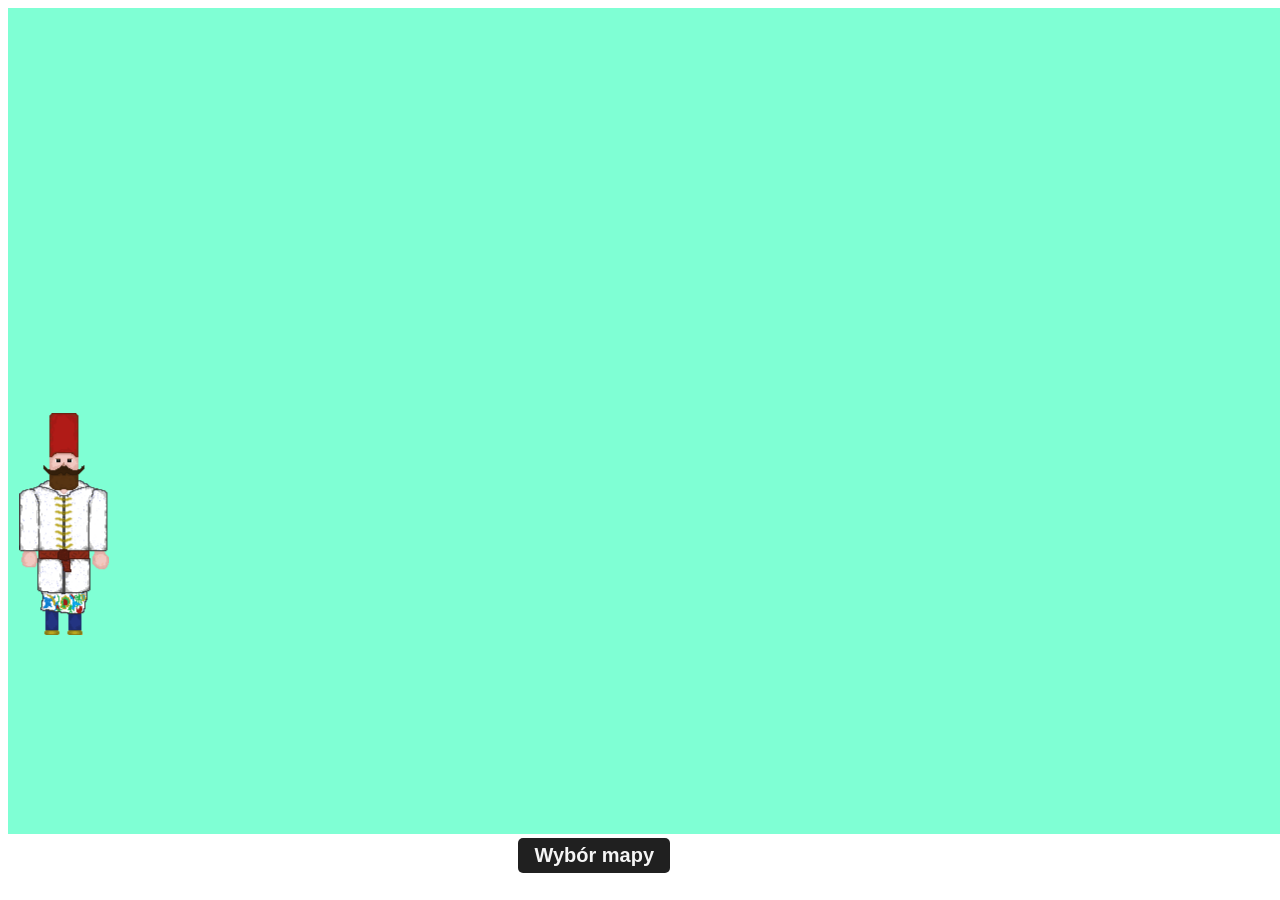
==== public/piramidy.html @ 44f336c2 "first commit" ====
<!DOCTYPE html>
<html>
    <head>
        <meta charset="UTF-8">
        <meta name="viewport", content="width=device-width, initial scale=1.0">
        <title>Napoleon vs. Mamelucy</title>
        <link rel="shortcut icon" href="../content/mml_icon.png">
        <link rel="stylesheet" href="style.css">
    </head>
    <body class="piramidy">
        <canvas id="board" class="piramidy"></canvas>
        <button class="rada-button">
            <a href="wybor-mapy.html" class="mapy-button">Wybór mapy</a>
        </button>
        <script>
            let board;
            let boardWidth = 1800;
            let boardHeight = 826;
            let context;

            let mamelukWidth = 90;
            let mamelukHeight = 222;
            let mamelukX = Math.random() * (boardWidth - mamelukWidth);
            let mamelukY = Math.random() * (boardHeight - 167 - mamelukHeight);
            let mamelukImg;

            let wynik = 0;

            let dzwiek = new Audio("../../content/death_c_500.mp3");

            let mameluk = {
                x : mamelukX,
                y : mamelukY,
                width : mamelukWidth,
                height : mamelukHeight,
            }

            window.onload = function() {
                board = document.getElementById("board");
                board.height = boardHeight;
                board.width = boardWidth;
                context = board.getContext("2d");

                mamelukImg = new Image();
                mamelukImg.src = "../../content/mml.png";
                mamelukImg.onload = function() {
                    context.drawImage(mamelukImg, mameluk.x, mameluk.y, mameluk.width, mameluk.height);
                }    

                aktualizacjaWyniku();

                board.addEventListener("mousedown", klik)
            }

            function losowanieMiejsca() {
                return {
                    x: Math.random() * (boardWidth - mamelukWidth),
                    y: Math.random() * (boardHeight - 167 - mamelukHeight),
                };
            }

            function aktualizacjaWyniku() {
                context.fillStyle = "white";
                context.font = "80px sans-serif";
                context.fillText(wynik, boardWidth - 450, boardHeight - 50);
            }

            function klik(event) {
                let rect = board.getBoundingClientRect();
                let clickX = event.clientX - rect.left;
                let clickY = event.clientY - rect.top;

                if (clickX >= mameluk.x && clickX <= mameluk.x + mameluk.width && clickY >= mameluk.y && clickY <= mameluk.y + mameluk.height) {
                    mameluk = losowanieMiejsca();
                    mameluk.width = mamelukWidth;
                    mameluk.height = mamelukHeight;

                    dzwiek.currentTime = 0;
                    dzwiek.play();

                    wynik++;

                    context.clearRect(0, 0, board.width, board.height);
                    context.drawImage(mamelukImg, mameluk.x, mameluk.y, mameluk.width, mameluk.height);
                    aktualizacjaWyniku();
                }
            }
        </script>
    </body>
</html>
---- public/style.css ----
body.rada-body {
    font-family: 'Segoe UI', sans-serif;
    background: linear-gradient(45deg, rgb(199, 27, 170), rgb(10, 147, 201));
    height: 98vh;
}
canvas.rada-canvas {
    background-image: url("../content/c_500_background_pl.png");
    position: absolute;
    width: auto;
    height: auto;
    left: 2%;
}
a.mapy-button {
    font-family: 'Segoe UI', sans-serif;
    text-align: center;
    bottom: 5px;
    font-weight: bold;
    font-size: 20px;
    color: whitesmoke;
    text-decoration: none;
    padding: 10px;
    padding-top: 5px;
    padding-bottom: 5px;
}
button.rada-button {
    text-align: center;
    position: absolute;
    bottom: 3%;
    display: flex;
    right: 47.65%;
    font-size: 20px;
    cursor: pointer;
    background-color: rgb(32, 32, 32);
    color: white;
    border: none;
    border-radius: 5px;
    transition-duration: 0.5s;
    margin: 0;
}
button.rada-button:hover {
    scale: 1.4;
}
body.wybor-mapy {
    font-family: 'Segoe UI', sans-serif;
    background: linear-gradient(45deg, rgb(199, 27, 170), rgb(10, 147, 201));
    height: 98vh;
}
a.wybor-rada {
    font-size: 20px;
    font-family: 'Segoe UI', sans-serif;
    font-weight: bold;
    color: whitesmoke;
}
button.rada {
    position: absolute;
    top: 5%;
    left: 2%;
    padding: 10px 20px;
    font-size: 20px;
    cursor: pointer;
    background-color: rgb(32, 32, 32);
    border: none;
    border-radius: 5px;
    transition-duration: 0.5s;
}
button.rada:hover {
    scale: 1.15;
}
body.piramidy {
    font-family: 'Segoe UI', 'sans-serif';
    text-align: center;
}
#board {
    /*background-image: url("../../content/rada_pieciuset_tlo.png");*/
    background-color: aquamarine;
}
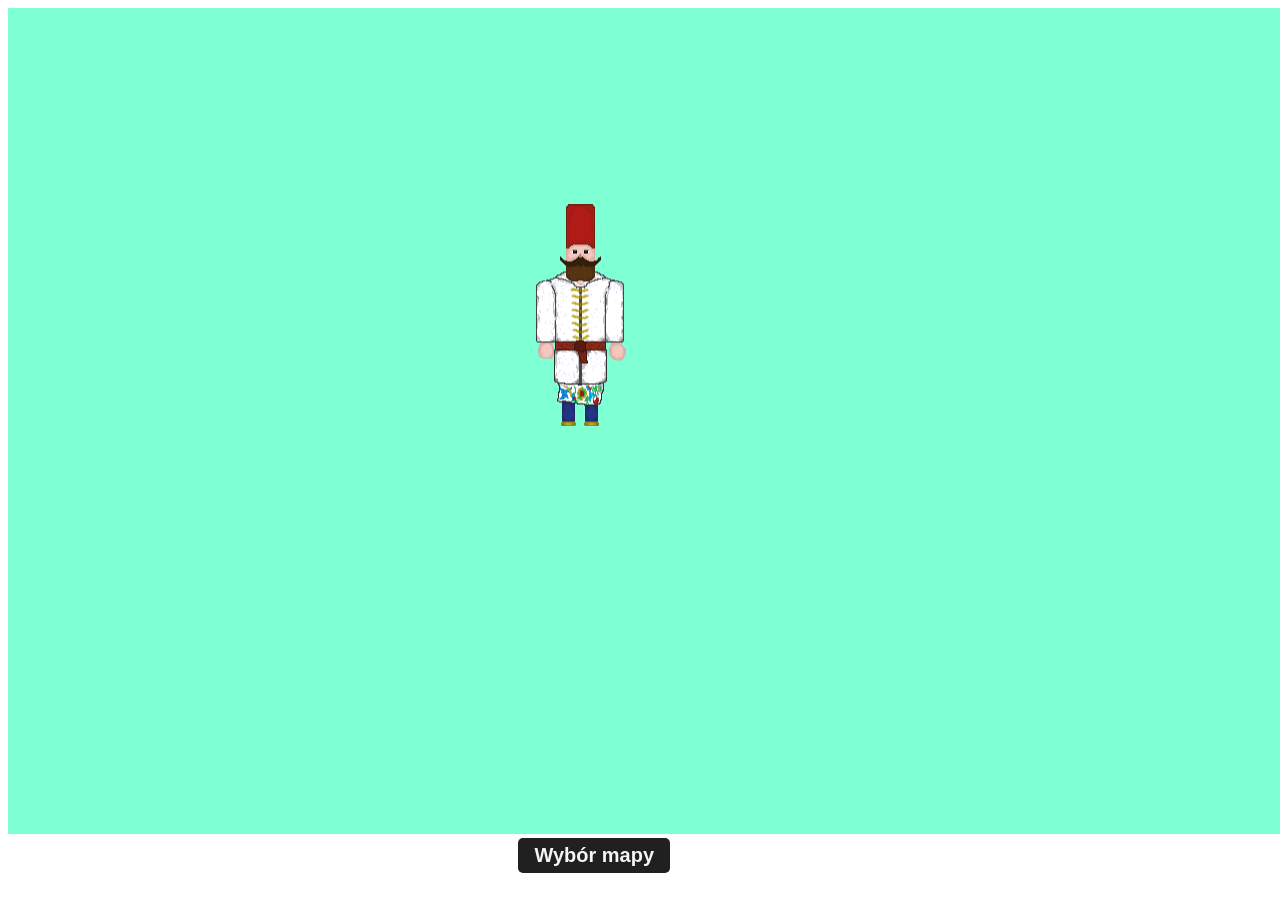
==== commit 273f8308: "naprawa" ====
--- a/public/piramidy.html
+++ b/public/piramidy.html
@@ -10,7 +10,7 @@
     <body class="piramidy">
         <canvas id="board" class="piramidy"></canvas>
         <button class="rada-button">
-            <a href="wybor-mapy.html" class="mapy-button">Wybór mapy</a>
+            <a href="index.html" class="mapy-button">Wybór mapy</a>
         </button>
         <script>
             let board;
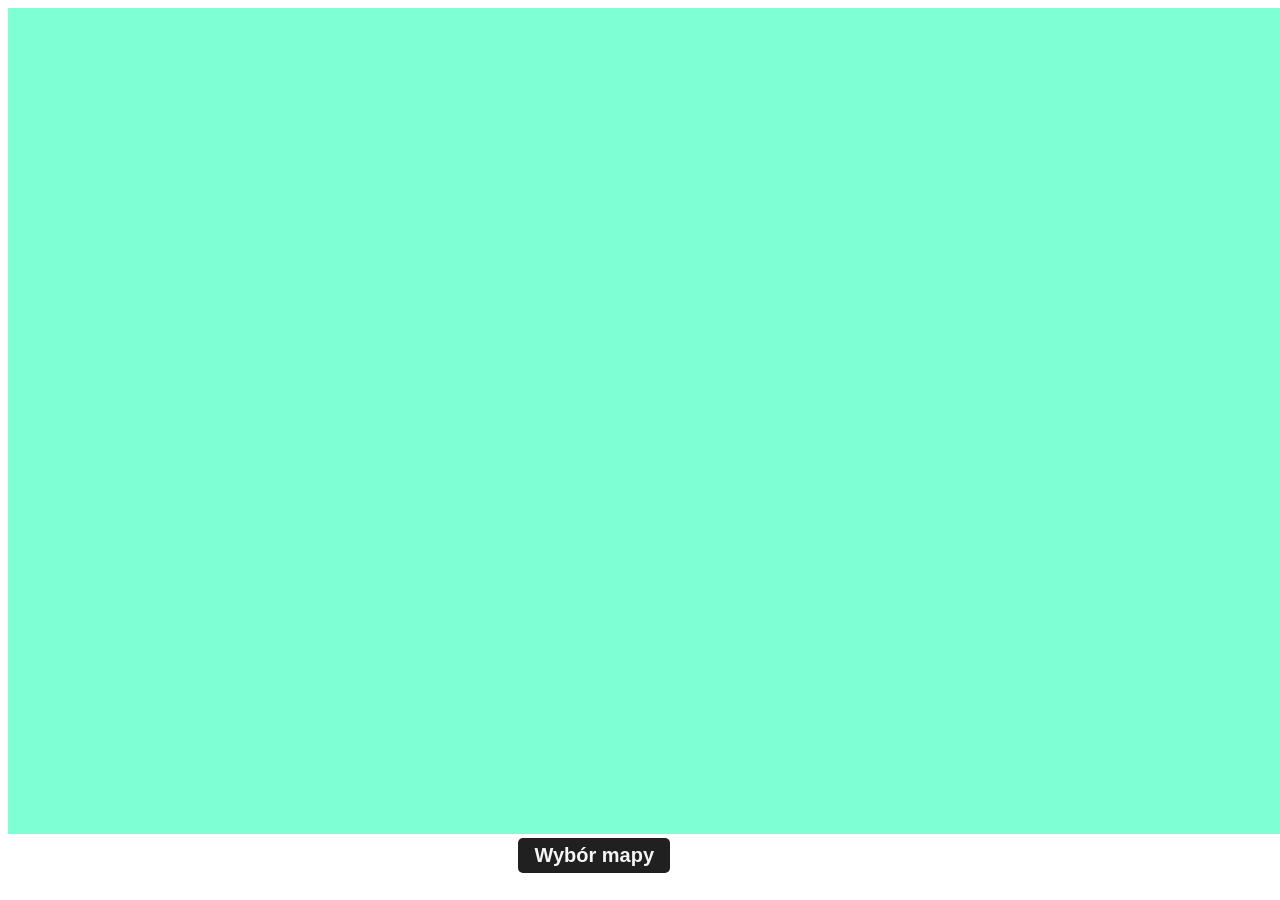
==== commit 27db9457: "test v2" ====
--- a/public/piramidy.html
+++ b/public/piramidy.html
@@ -4,7 +4,7 @@
         <meta charset="UTF-8">
         <meta name="viewport", content="width=device-width, initial scale=1.0">
         <title>Napoleon vs. Mamelucy</title>
-        <link rel="shortcut icon" href="../content/mml_icon.png">
+        <link rel="shortcut icon" href="content/mml_icon.png">
         <link rel="stylesheet" href="style.css">
     </head>
     <body class="piramidy">
@@ -26,7 +26,7 @@
 
             let wynik = 0;
 
-            let dzwiek = new Audio("../../content/death_c_500.mp3");
+            let dzwiek = new Audio("content/death_c_500.mp3");
 
             let mameluk = {
                 x : mamelukX,
@@ -42,7 +42,7 @@
                 context = board.getContext("2d");
 
                 mamelukImg = new Image();
-                mamelukImg.src = "../../content/mml.png";
+                mamelukImg.src = "content/mml.png";
                 mamelukImg.onload = function() {
                     context.drawImage(mamelukImg, mameluk.x, mameluk.y, mameluk.width, mameluk.height);
                 }    
--- a/public/style.css
+++ b/public/style.css
@@ -3,13 +3,15 @@
     background: linear-gradient(45deg, rgb(199, 27, 170), rgb(10, 147, 201));
     height: 98vh;
 }
+
 canvas.rada-canvas {
-    background-image: url("../content/c_500_background_pl.png");
+    background-image: url("content/c_500_background_pl.png");
     position: absolute;
     width: auto;
     height: auto;
     left: 2%;
 }
+
 a.mapy-button {
     font-family: 'Segoe UI', sans-serif;
     text-align: center;
@@ -22,6 +24,7 @@
     padding-top: 5px;
     padding-bottom: 5px;
 }
+
 button.rada-button {
     text-align: center;
     position: absolute;
@@ -37,20 +40,24 @@
     transition-duration: 0.5s;
     margin: 0;
 }
+
 button.rada-button:hover {
     scale: 1.4;
 }
+
 body.wybor-mapy {
     font-family: 'Segoe UI', sans-serif;
     background: linear-gradient(45deg, rgb(199, 27, 170), rgb(10, 147, 201));
     height: 98vh;
 }
+
 a.wybor-rada {
     font-size: 20px;
     font-family: 'Segoe UI', sans-serif;
     font-weight: bold;
     color: whitesmoke;
 }
+
 button.rada {
     position: absolute;
     top: 5%;
@@ -70,7 +77,52 @@
     font-family: 'Segoe UI', 'sans-serif';
     text-align: center;
 }
+
 #board {
     /*background-image: url("../../content/rada_pieciuset_tlo.png");*/
     background-color: aquamarine;
+}
+
+.wzmianki {
+    display: flex;
+    flex-direction: row;
+    align-items: flex-end;
+    justify-content: center;
+    gap: 15rem;
+    position: absolute;
+    bottom: 3%;
+    right: 7%;
+}
+
+.sponsorowane {
+    color: #fff;
+    font-family: 'Segoe Ui', sans-serif;
+    font-size: 1.1em;
+    font-weight: 500;
+    text-align: center;
+    display: flex;
+    flex-direction: column;
+    align-items: center;
+    max-width: 200px;
+}
+
+.sponsorowane > p * {
+    color: #fff;
+    font-family: 'Segoe Ui', sans-serif;
+    font-size: 1em;
+    font-weight: 500;
+    text-align: center;
+    transition-duration: .4s;
+
+    &:hover {
+        transform: scale(1.05);
+    }
+}
+
+.sponsorowane > img {
+    max-width: 200px;
+}
+
+.sponsorowane > p {
+    min-width: 210%;
 }
